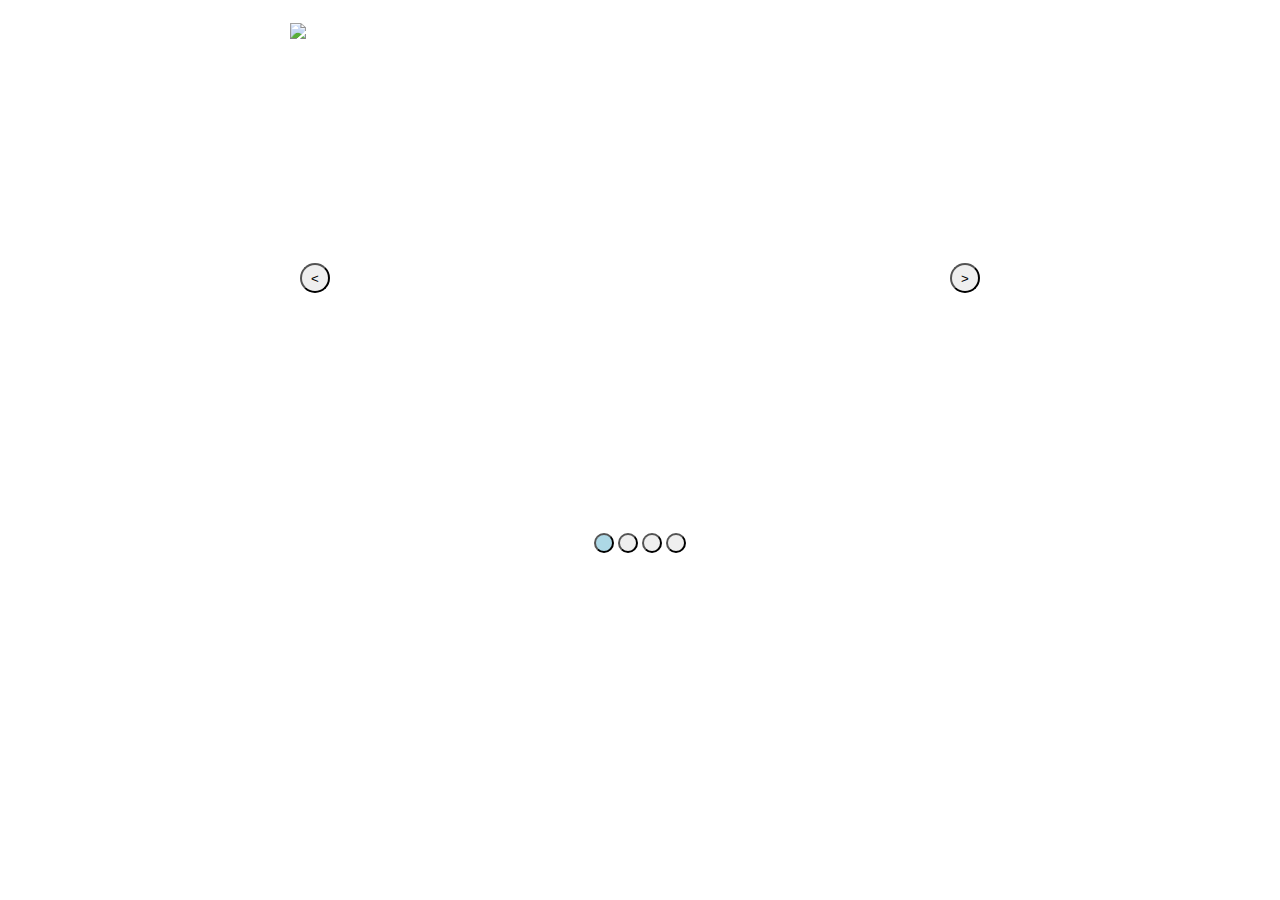
==== Documents/Слайды/index.html @ 4395f44f "slide" ====
<!DOCTYPE html>
<html lang="en">
  <head>
    <meta charset="UTF-8" />
    <meta name="viewport" content="width=device-width, initial-scale=1.0" />
    <title>Car</title>
    <link rel="stylesheet" href="style.css" />
  </head>

  <body>
    <div class="slider-wrapper">
      <div class="img-container">
        <button class="g-button prev" onclick="prev()"><</button>
        <button class="g-button next" onclick="next()">></button>
        <img
          class="img-block"
          src="https://motor.ru/thumb/1500x0/filters:quality(75):no_upscale()/imgs/2022/01/27/11/5197968/f7aba1d92862152a77a6fcf637d2ea171e1defe8.jpg"
          id="main-img"
        />
      </div>

      <div class="dot-wrapper">
        <button id="dot1" class="dot-btn active" onclick="changeImg(1)"></button>
        <button id="dot2" class="dot-btn" onclick="changeImg(2)"></button>
        <button id="dot3" class="dot-btn" onclick="changeImg(3)"></button>
        <button id="dot4" class="dot-btn" onclick="changeImg(4)"></button>
      </div>
    </div>
    <script src="script.js"></script>
  </body>
</html>
---- Documents/Слайды/style.css ----
.slider-wrapper {
    height: 500px;
    width: 700px;
    margin: 20px auto;
    padding: 3px;
  }
  
  .img-container {
    position: relative;
    height: 100%;
    overflow: hidden;
  }
  
  .prev,
  .next{
    position: absolute;
    top: 48%;
    width: 30px;
    height: 30px;
    border-radius: 50%;
  }
  
  .prev {
    left: 10px;
  }
  
  .next {
    right: 10px;
  }
  
  .g-button  {
    color: black;
  }
  
  .img-block {
    width: 100%;
  }
  
  .dot-wrapper {
    width: 200px;
    height: 30px;
    margin: 5px auto;
    display: flex;
    justify-content: center;
    align-items: center;
  }
  
  .dot-btn {
    border-radius: 50%;
    margin: 2px;
    font-size: 15px;
    height: 20px;
    width: 20px;
  }
  
  .active {
    background-color: lightblue;
  }
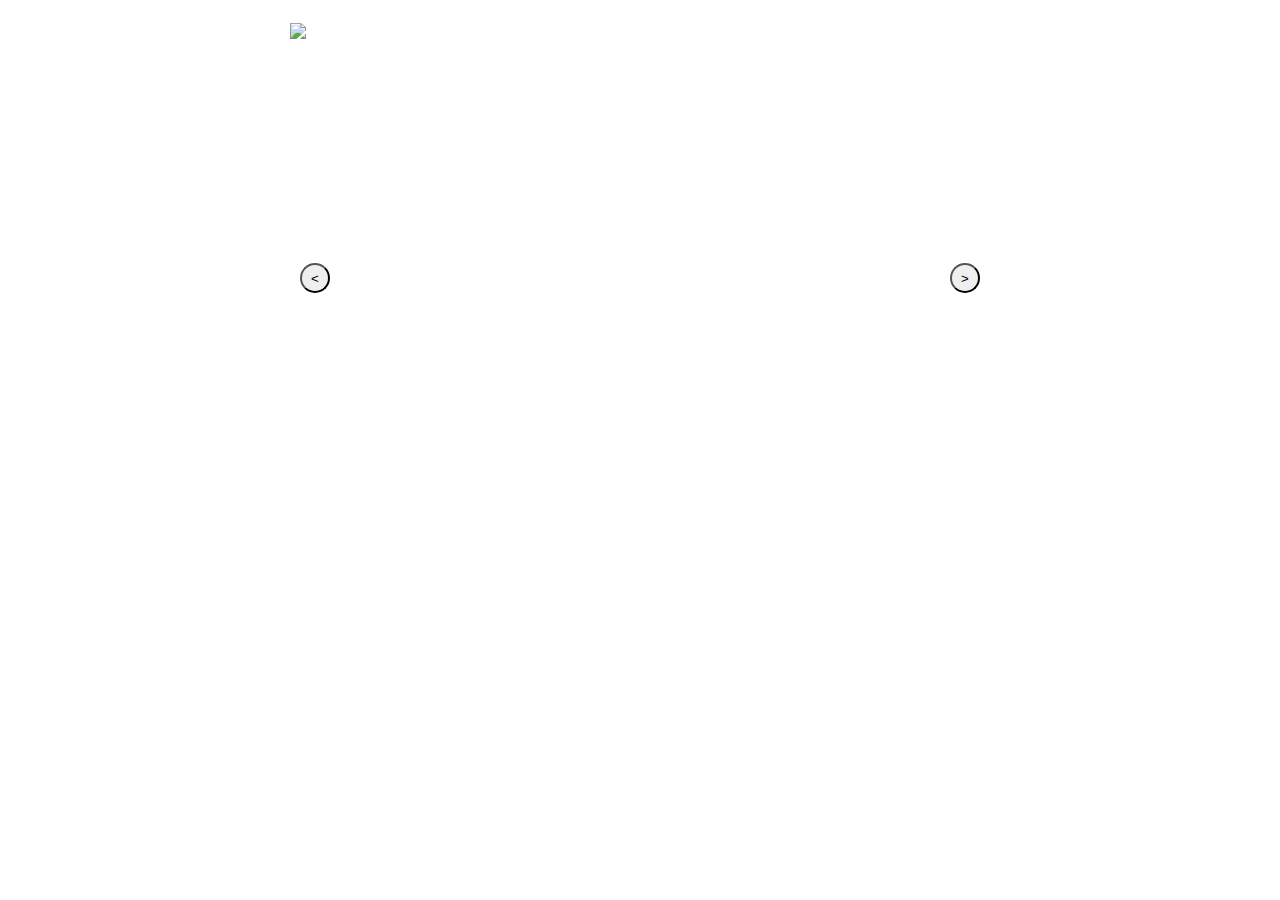
==== commit cb0ebd34: "slide array" ====
--- a/Documents/Слайды/index.html
+++ b/Documents/Слайды/index.html
@@ -19,12 +19,7 @@
         />
       </div>
 
-      <div class="dot-wrapper">
-        <button id="dot1" class="dot-btn active" onclick="changeImg(1)"></button>
-        <button id="dot2" class="dot-btn" onclick="changeImg(2)"></button>
-        <button id="dot3" class="dot-btn" onclick="changeImg(3)"></button>
-        <button id="dot4" class="dot-btn" onclick="changeImg(4)"></button>
-      </div>
+      <div class="dot-wrapper" id="dot-list"></div>
     </div>
     <script src="script.js"></script>
   </body>
